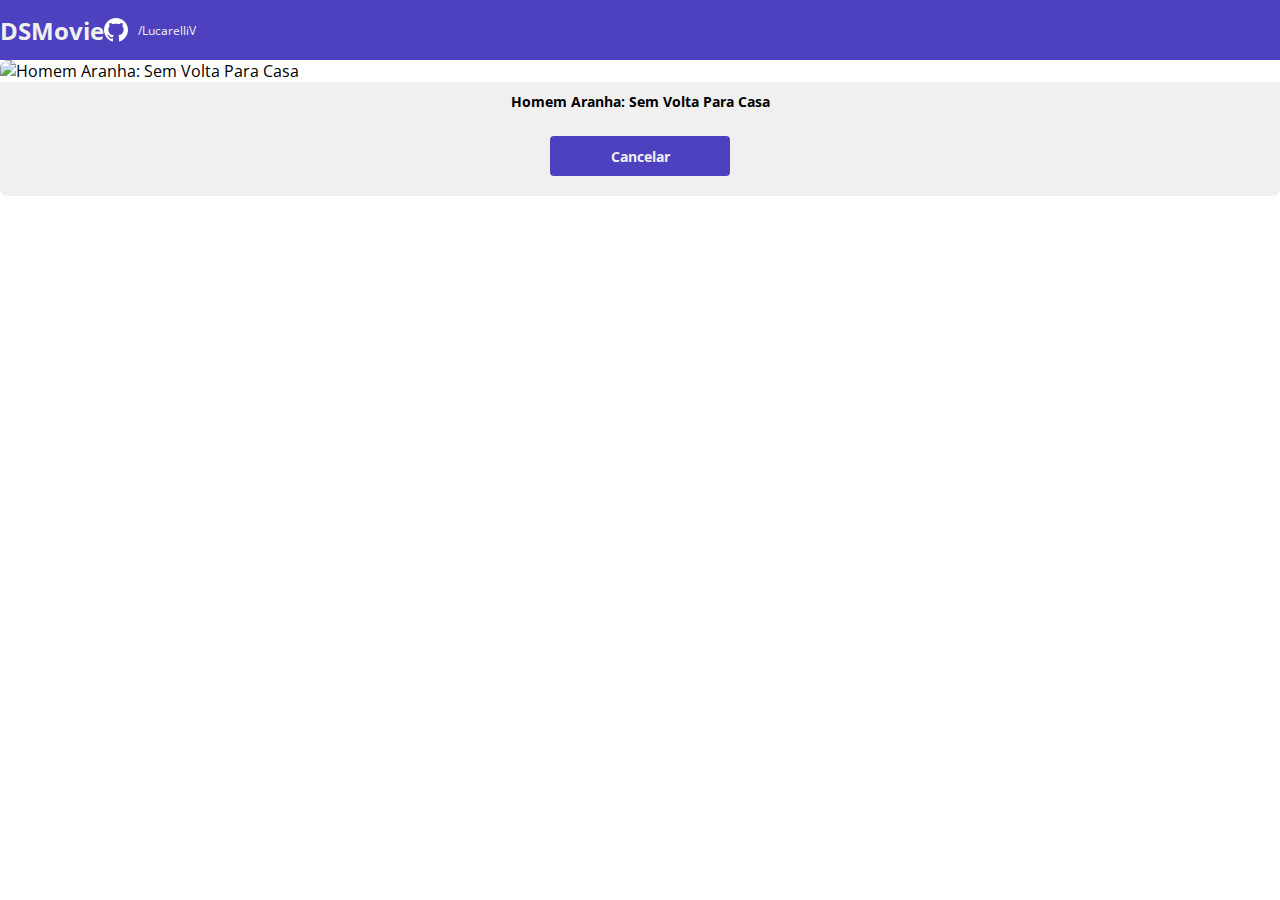
==== form.html @ 68bb1a6f "Formulario PARTE 1" ====
<!DOCTYPE html>
<html lang="en">

<head>
    <meta charset="UTF-8">
    <meta http-equiv="X-UA-Compatible" content="IE=edge">
    <meta name="viewport" content="width=device-width, initial-scale=1.0">
    <title>DSMovie</title>

    <link href="https://cdn.jsdelivr.net/npm/bootstrap@5.1.3/dist/css/bootstrap.min.css" rel="stylesheet"
        integrity="sha384-1BmE4kWBq78iYhFldvKuhfTAU6auU8tT94WrHftjDbrCEXSU1oBoqyl2QvZ6jIW3" crossorigin="anonymous">

    <link rel="stylesheet" href="css/styles.css">

</head>

<body>
    <header>
        <nav class="container">
            <h1>DSMovie</h1>
            <div class="dsmovie-contact-container">
                <img src="img/github.svg" alt="Github">
                <a href="https://github.com/LucarelliV">/LucarelliV</a>
            </div>
        </nav>
    </header>

    <main>
        <section id="dsmovie-form-section">

            <div class="container dsmovie-form-container">

                <div>
                    <div class="dsmovie-card">
                        <img src="https://www.themoviedb.org/t/p/w300_and_h450_bestv2/fVzXp3NwovUlLe7fvoRynCmBPNc.jpg"
                            alt="Homem Aranha: Sem Volta Para Casa">
                        <div class="dsmovie-card-description">
                            <h3>Homem Aranha: Sem Volta Para Casa</h3>
                            <a class="dsmovie-btn" href="index.html">Cancelar</a>
                        </div>
                    </div>
                </div>

            </div>

        </section>

    </main>

</body>

</html>
---- css/styles.css ----
@import url('https://fonts.googleapis.com/css2?family=Open+Sans:wght@300;400;700&display=swap');

:root {
    --bg-gray: #e8e8e;
    --text-gray: #4a4a4a;
    --color-primary: #4d41c0;
    --white: rgb(240, 240, 240);
}

*{
    margin: 0;
    box-sizing: border-box;
    font-family: 'Open Sans', sans-serif;
}

h1, h2, h3, h3, h5, h6 {
    margin: 0;
}

html, body{
    background-color: var(--bg-gray);
}

header {
    background-color: var(--color-primary);
    color: var(--white);
    height: 60px;
    display: flex;
    align-items: center;
}

nav{
    display: flex;
    align-items: center;
    justify-content: space-between;
}

nav h1 {
    font-size: 24px;
    font-weight: 700 ;
}

nav a{
    font-size: 12px;
    font-weight: 400;
}

a, a:hover {
    text-decoration: none;
    color: unset;
}

.dsmovie-contact-container{
    display: flex;
    align-items: center;
}

.dsmovie-contact-container img{
    margin-right: 10px;
}

#dsmovie-card-list{
    padding: 40px 0;
}

.dsmovie-card{
    width: 100%;
}

.dsmovie-card img{
    width: 100%;
    border-radius: 8px 8px 0 0;
}

.dsmovie-card-description{
    background-color: var(--white);
    padding: 10px 0 20px 0;
    display: flex;
    flex-direction: column;
    align-items: center;
    border-radius: 0 0 8px 8px;
} 

.dsmovie-card-description h3{
    font-size: 14px;
    font-weight: 700;
    margin-bottom: 25px;
}

.dsmovie-btn, .dsmovie-btn:hover{
    width: 180px;
    height: 40px;
    background-color: var(--color-primary);
    color: var(--white);
    font-size: 14px;
    font-weight: 700;
    display: flex;
    align-items: center;
    justify-content: center;
    border-radius: 4px;
}

.dsmovie-contact-container{
    padding: 40px 0;
    max-width: 480px;
}
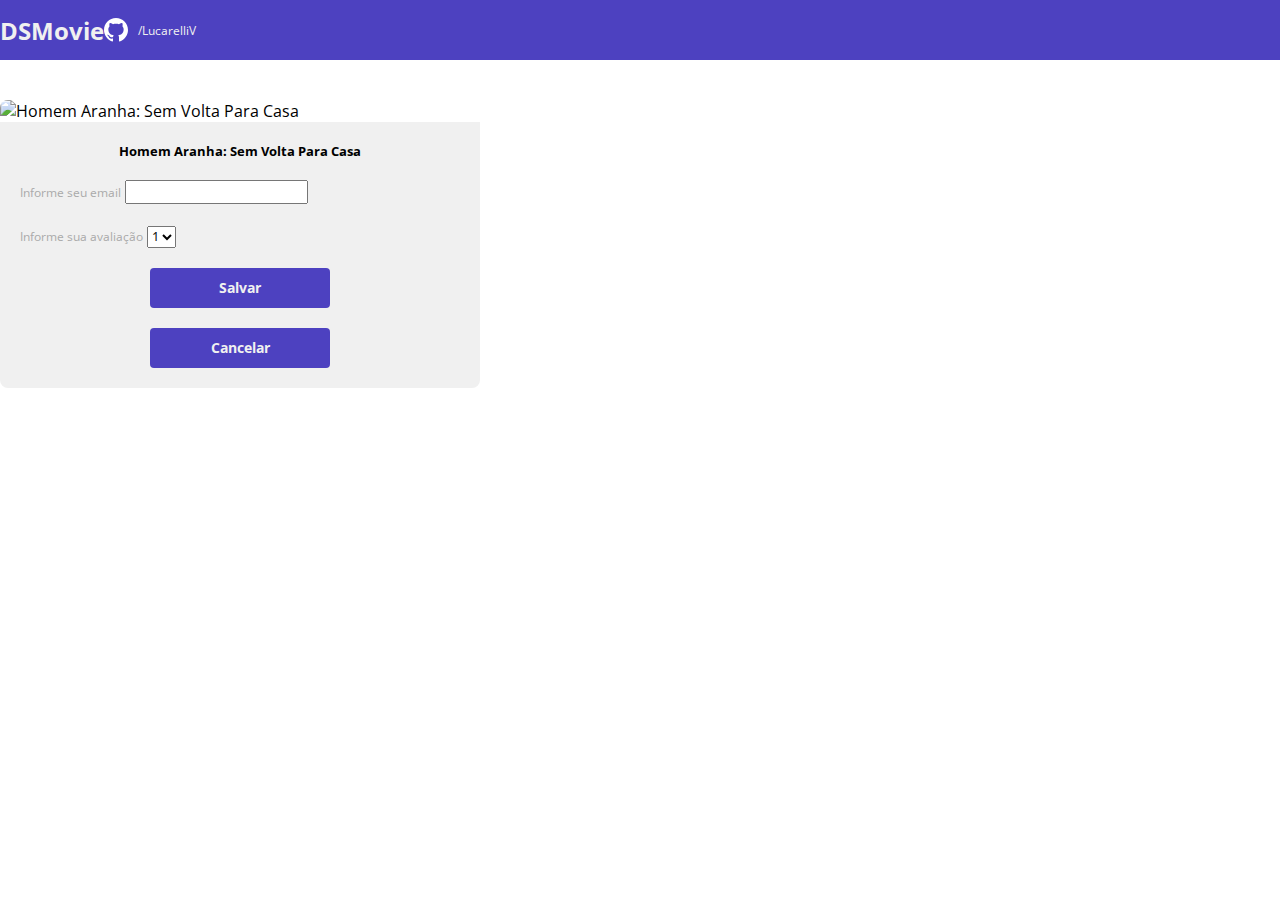
==== commit 2a772954: "Formulario PARTE 2" ====
--- a/form.html
+++ b/form.html
@@ -34,9 +34,31 @@
                     <div class="dsmovie-card">
                         <img src="https://www.themoviedb.org/t/p/w300_and_h450_bestv2/fVzXp3NwovUlLe7fvoRynCmBPNc.jpg"
                             alt="Homem Aranha: Sem Volta Para Casa">
-                        <div class="dsmovie-card-description">
+                        <div class="dsmovie-form-description">
                             <h3>Homem Aranha: Sem Volta Para Casa</h3>
-                            <a class="dsmovie-btn" href="index.html">Cancelar</a>
+                            <form class="dsmovie-form">
+                                <div class="form-group dsmovie-form-group">
+                                    <label for="email">Informe seu email</label>
+                                    <input class="form-control" type="email" id="email">
+                                </div>
+                                <div class="form-group dsmovie-form-group">
+                                    <label for="score">Informe sua avaliação</label>
+                                    <select class="form-control" name="score" id="score">
+                                        <option value="1">1</option>
+                                        <option value="2">2</option>
+                                        <option value="3">3</option>
+                                        <option value="4">4</option>
+                                        <option value="5">5</option>
+                                    </select>
+                                </div>
+                                <div class="dsmovie-form-btn-container">
+                                    <button class="dsmovie-btn" type="submit">Salvar</button>   
+                                    <a class="dsmovie-btn" href="index.html">Cancelar</a>
+                                </div>
+                            </form>
+
+
+                            
                         </div>
                     </div>
                 </div>
--- a/css/styles.css
+++ b/css/styles.css
@@ -4,7 +4,8 @@
     --bg-gray: #e8e8e;
     --text-gray: #4a4a4a;
     --color-primary: #4d41c0;
-    --white: rgb(240, 240, 240);
+    --white: #f0f0f0;
+    --text-light-gray: #aaa;
 }
 
 *{
@@ -98,9 +99,46 @@
     align-items: center;
     justify-content: center;
     border-radius: 4px;
+    border: 0;
 }
 
-.dsmovie-contact-container{
+.dsmovie-form-container{
     padding: 40px 0;
     max-width: 480px;
+}
+
+.dsmovie-form-description{
+    background-color: var(--white);
+    padding: 20px;
+    display: flex;
+    flex-direction: column;
+    align-items: center;
+    border-radius: 0 0 8px 8px;
+}
+
+.dsmovie-form{
+    width: 100%;
+}
+
+.dsmovie-form-description h3{
+    font-size: 13px;
+    font-weight: 700;
+    margin-bottom: 20px;
+}
+
+.dsmovie-form-group{
+    margin-bottom: 20px;
+}
+
+.dsmovie-form-group label{
+    font-size: 12px;
+    color: var(--text-light-gray);
+}
+
+.dsmovie-form-btn-container{
+    height: 100px;
+    display: flex;
+    flex-direction: column;
+    align-items: center;
+    justify-content: space-between;
 }